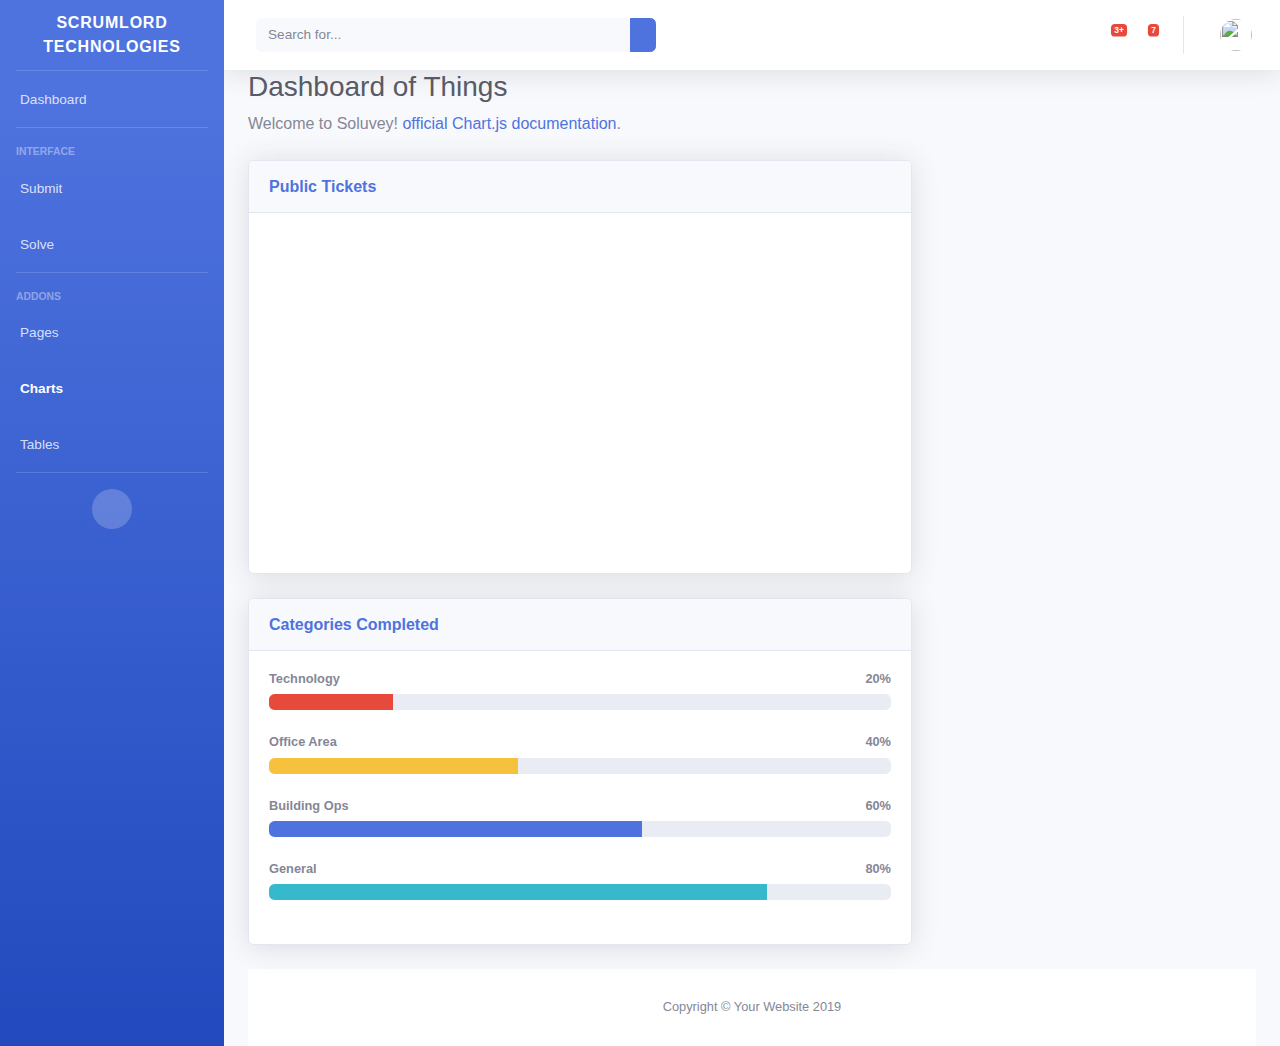
==== accountmanager/adminDashboard.html @ 80fbacda "did a lot of reworking the methods and functions to get rid of garbage code. consolidated functions " ====
﻿<!DOCTYPE html>
<html lang="en">

<head>

    <meta charset="utf-8">
    <meta http-equiv="X-UA-Compatible" content="IE=edge">
    <meta name="viewport" content="width=device-width, initial-scale=1, shrink-to-fit=no">
    <meta name="description" content="">
    <meta name="author" content="">


    <title>Admin Dashboard</title>

    <!-- Custom fonts for this template-->
    <link href="vendor/fontawesome-free/css/all.min.css" rel="stylesheet" type="text/css">
    <link href="dashboard.css" rel="stylesheet">

    <!-- Custom styles for this template-->
    <link href="dashboard.css" rel="stylesheet">

</head>

<body id="page-top" onload="loadDashboardAdmin()">

    <!-- Page Wrapper -->
    <div id="wrapper">

        <!-- Sidebar -->
        <ul class="navbar-nav bg-gradient-primary sidebar sidebar-dark accordion" id="accordionSidebar">

            <!-- Sidebar - Brand -->
            <a class="sidebar-brand d-flex align-items-center justify-content-center" href="index.html">
                <div class="sidebar-brand-icon rotate-n-15">
                    <i class="fas fa-laugh-wink"></i>
                </div>
                <div class="sidebar-brand-text mx-3">ScrumLord Technologies</div>
            </a>

            <!-- Divider -->
            <hr class="sidebar-divider my-0">

            <!-- Nav Item - Dashboard -->
            <li class="nav-item">
                <a class="nav-link" href="adminDashboard.html">
                    <i class="fas fa-fw fa-tachometer-alt"></i>
                    <span>Dashboard</span>
                </a>
            </li>

            <!-- Divider -->
            <hr class="sidebar-divider">

            <!-- Heading -->
            <div class="sidebar-heading">
                Interface
            </div>

            <!-- Nav Item - Pages Collapse Menu -->
            <li class="nav-item">
                <a class="nav-link collapsed" href="SubmissionPage.html" data-toggle="collapse" data-target="#collapseTwo" aria-expanded="true" aria-controls="collapseTwo">
                    <i class="fas fa-fw fa-cog"></i>
                    <span>Submit</span>
                </a>
                <div id="collapseTwo" class="collapse" aria-labelledby="headingTwo" data-parent="#accordionSidebar">
                    <div class="bg-white py-2 collapse-inner rounded">
                        <h6 class="collapse-header">Custom Components:</h6>
                        <a class="collapse-item" href="buttons.html">Buttons</a>
                        <a class="collapse-item" href="cards.html">Cards</a>
                    </div>
                </div>
            </li>

            <!-- Nav Item - Utilities Collapse Menu -->
            <li class="nav-item">
                <a class="nav-link collapsed" href="solve.html" data-toggle="collapse" data-target="#collapseUtilities" aria-expanded="true" aria-controls="collapseUtilities">
                    <i class="fas fa-fw fa-wrench"></i>
                    <span>Solve</span>
                </a>
                <div id="collapseUtilities" class="collapse" aria-labelledby="headingUtilities" data-parent="#accordionSidebar">
                    <div class="bg-white py-2 collapse-inner rounded">
                        <h6 class="collapse-header">Custom Utilities:</h6>
                        <a class="collapse-item" href="utilities-color.html">Colors</a>
                        <a class="collapse-item" href="utilities-border.html">Borders</a>
                        <a class="collapse-item" href="utilities-animation.html">Animations</a>
                        <a class="collapse-item" href="utilities-other.html">Other</a>
                    </div>
                </div>
            </li>

            <!-- Divider -->
            <hr class="sidebar-divider">

            <!-- Heading -->
            <div class="sidebar-heading">
                Addons
            </div>

            <!-- Nav Item - Pages Collapse Menu -->
            <li class="nav-item">
                <a class="nav-link collapsed" href="#" data-toggle="collapse" data-target="#collapsePages" aria-expanded="true" aria-controls="collapsePages">
                    <i class="fas fa-fw fa-folder"></i>
                    <span>Pages</span>
                </a>
                <div id="collapsePages" class="collapse" aria-labelledby="headingPages" data-parent="#accordionSidebar">
                    <div class="bg-white py-2 collapse-inner rounded">
                        <h6 class="collapse-header">Login Screens:</h6>
                        <a class="collapse-item" href="login.html">Login</a>
                        <a class="collapse-item" href="register.html">Register</a>
                        <a class="collapse-item" href="forgot-password.html">Forgot Password</a>
                        <div class="collapse-divider"></div>
                        <h6 class="collapse-header">Other Pages:</h6>
                        <a class="collapse-item" href="404.html">404 Page</a>
                        <a class="collapse-item" href="blank.html">Blank Page</a>
                    </div>
                </div>
            </li>

            <!-- Nav Item - Charts -->
            <li class="nav-item active">
                <a class="nav-link" href="charts.html">
                    <i class="fas fa-fw fa-chart-area"></i>
                    <span>Charts</span>
                </a>
            </li>

            <!-- Nav Item - Tables -->
            <li class="nav-item">
                <a class="nav-link" href="tables.html">
                    <i class="fas fa-fw fa-table"></i>
                    <span>Tables</span>
                </a>
            </li>

            <!-- Divider -->
            <hr class="sidebar-divider d-none d-md-block">

            <!-- Sidebar Toggler (Sidebar) -->
            <div class="text-center d-none d-md-inline">
                <button class="rounded-circle border-0" id="sidebarToggle"></button>
            </div>

        </ul>
        <!-- End of Sidebar -->
        <!-- Content Wrapper -->
        <div id="content-wrapper" class="d-flex flex-column">

            <!-- Main Content -->
            <div id="content">

                <!-- Topbar -->
                <nav class="navbar navbar-expand navbar-light bg-white topbar 
                     static-top shadow">

                    <!-- Sidebar Toggle (Topbar) -->
                    <button id="sidebarToggleTop" class="btn btn-link d-md-none rounded-circle mr-3">
                        <i class="fa fa-bars"></i>
                    </button>

                    <!-- Topbar Search -->
                    <form class="d-none d-sm-inline-block form-inline mr-auto ml-md-3 my-2 my-md-0 mw-100 navbar-search">
                        <div class="input-group">
                            <input type="text" class="form-control bg-light border-0 small" placeholder="Search for..." aria-label="Search" aria-describedby="basic-addon2">
                            <div class="input-group-append">
                                <button class="btn btn-primary" type="button">
                                    <i class="fas fa-search fa-sm"></i>
                                </button>
                            </div>
                        </div>
                    </form>

                    <!-- Topbar Navbar -->
                    <ul class="navbar-nav ml-auto">

                        <!-- Nav Item - Search Dropdown (Visible Only XS) -->
                        <li class="nav-item dropdown no-arrow d-sm-none">
                            <a class="nav-link dropdown-toggle" href="#" id="searchDropdown" role="button" data-toggle="dropdown" aria-haspopup="true" aria-expanded="false">
                                <i class="fas fa-search fa-fw"></i>
                            </a>
                            <!-- Dropdown - Messages -->
                            <div class="dropdown-menu dropdown-menu-right p-3 shadow animated--grow-in" aria-labelledby="searchDropdown">
                                <form class="form-inline mr-auto w-100 navbar-search">
                                    <div class="input-group">
                                        <input type="text" class="form-control bg-light border-0 small" placeholder="Search for..." aria-label="Search" aria-describedby="basic-addon2">
                                        <div class="input-group-append">
                                            <button class="btn btn-primary" type="button">
                                                <i class="fas fa-search fa-sm"></i>
                                            </button>
                                        </div>
                                    </div>
                                </form>
                            </div>
                        </li>

                        <!-- Nav Item - Alerts -->
                        <li class="nav-item dropdown no-arrow mx-1">
                            <a class="nav-link dropdown-toggle" href="#" id="alertsDropdown" role="button" data-toggle="dropdown" aria-haspopup="true" aria-expanded="false">
                                <i class="fas fa-bell fa-fw"></i>
                                <!-- Counter - Alerts -->
                                <span class="badge badge-danger badge-counter">3+</span>
                            </a>
                            <!-- Dropdown - Alerts -->
                            <div class="dropdown-list dropdown-menu dropdown-menu-right shadow animated--grow-in" aria-labelledby="alertsDropdown">
                                <h6 class="dropdown-header">
                                    Alerts Center
                                </h6>
                                <a class="dropdown-item d-flex align-items-center" href="#">
                                    <div class="mr-3">
                                        <div class="icon-circle bg-primary">
                                            <i class="fas fa-file-alt text-white"></i>
                                        </div>
                                    </div>
                                    <div>
                                        <div class="small text-gray-500">December 12, 2019</div>
                                        <span class="font-weight-bold">A new monthly report is ready to download!</span>
                                    </div>
                                </a>
                                <a class="dropdown-item d-flex align-items-center" href="#">
                                    <div class="mr-3">
                                        <div class="icon-circle bg-success">
                                            <i class="fas fa-donate text-white"></i>
                                        </div>
                                    </div>
                                    <div>
                                        <div class="small text-gray-500">December 7, 2019</div>
                                        $290.29 has been deposited into your account!
                                    </div>
                                </a>
                                <a class="dropdown-item d-flex align-items-center" href="#">
                                    <div class="mr-3">
                                        <div class="icon-circle bg-warning">
                                            <i class="fas fa-exclamation-triangle text-white"></i>
                                        </div>
                                    </div>
                                    <div>
                                        <div class="small text-gray-500">December 2, 2019</div>
                                        Spending Alert: We've noticed unusually high spending for your account.
                                    </div>
                                </a>
                                <a class="dropdown-item text-center small text-gray-500" href="#">Show All Alerts</a>
                            </div>
                        </li>

                        <!-- Nav Item - Messages -->
                        <li class="nav-item dropdown no-arrow mx-1">
                            <a class="nav-link dropdown-toggle" href="#" id="messagesDropdown" role="button" data-toggle="dropdown" aria-haspopup="true" aria-expanded="false">
                                <i class="fas fa-envelope fa-fw"></i>
                                <!-- Counter - Messages -->
                                <span class="badge badge-danger badge-counter">7</span>
                            </a>
                            <!-- Dropdown - Messages -->
                            <div class="dropdown-list dropdown-menu dropdown-menu-right shadow animated--grow-in" aria-labelledby="messagesDropdown">
                                <h6 class="dropdown-header">
                                    Message Center
                                </h6>
                                <a class="dropdown-item d-flex align-items-center" href="#">
                                    <div class="dropdown-list-image mr-3">
                                        <img class="rounded-circle" src="https://source.unsplash.com/fn_BT9fwg_E/60x60" alt="">
                                        <div class="status-indicator bg-success"></div>
                                    </div>
                                    <div class="font-weight-bold">
                                        <div class="text-truncate">Hi there! I am wondering if you can help me with a problem I've been having.</div>
                                        <div class="small text-gray-500">Emily Fowler � 58m</div>
                                    </div>
                                </a>
                                <a class="dropdown-item d-flex align-items-center" href="#">
                                    <div class="dropdown-list-image mr-3">
                                        <img class="rounded-circle" src="https://source.unsplash.com/AU4VPcFN4LE/60x60" alt="">
                                        <div class="status-indicator"></div>
                                    </div>
                                    <div>
                                        <div class="text-truncate">I have the photos that you ordered last month, how would you like them sent to you?</div>
                                        <div class="small text-gray-500">Jae Chun � 1d</div>
                                    </div>
                                </a>
                                <a class="dropdown-item d-flex align-items-center" href="#">
                                    <div class="dropdown-list-image mr-3">
                                        <img class="rounded-circle" src="https://source.unsplash.com/CS2uCrpNzJY/60x60" alt="">
                                        <div class="status-indicator bg-warning"></div>
                                    </div>
                                    <div>
                                        <div class="text-truncate">Last month's report looks great, I am very happy with the progress so far, keep up the good work!</div>
                                        <div class="small text-gray-500">Morgan Alvarez � 2d</div>
                                    </div>
                                </a>
                                <a class="dropdown-item d-flex align-items-center" href="#">
                                    <div class="dropdown-list-image mr-3">
                                        <img class="rounded-circle" src="https://source.unsplash.com/Mv9hjnEUHR4/60x60" alt="">
                                        <div class="status-indicator bg-success"></div>
                                    </div>
                                    <div>
                                        <div class="text-truncate">Am I a good boy? The reason I ask is because someone told me that people say this to all dogs, even if they aren't good...</div>
                                        <div class="small text-gray-500">Chicken the Dog � 2w</div>
                                    </div>
                                </a>
                                <a class="dropdown-item text-center small text-gray-500" href="#">Read More Messages</a>
                            </div>
                        </li>

                        <div class="topbar-divider d-none d-sm-block"></div>

                        <!-- Nav Item - User Information -->
                        <li class="nav-item dropdown no-arrow">
                            <a class="nav-link dropdown-toggle" href="#" id="userDropdown" role="button" data-toggle="dropdown" aria-haspopup="true" aria-expanded="false">
                                <span class="mr-2 d-none d-lg-inline text-gray-600 small"><span id="logged-in-user"></span></span>
                                <img class="img-profile rounded-circle" src="https://cdn.pixabay.com/photo/2015/10/05/22/37/blank-profile-picture-973460_960_720.png">
                            </a>
                            <!-- Dropdown - User Information -->
                            <div class="dropdown-menu dropdown-menu-right shadow animated--grow-in" aria-labelledby="userDropdown">
                                <a class="dropdown-item" href="#">
                                    <i class="fas fa-user fa-sm fa-fw mr-2 text-gray-400"></i>
                                    Profile
                                </a>
                                <a class="dropdown-item" href="#">
                                    <i class="fas fa-cogs fa-sm fa-fw mr-2 text-gray-400"></i>
                                    Settings
                                </a>
                                <a class="dropdown-item" href="#">
                                    <i class="fas fa-list fa-sm fa-fw mr-2 text-gray-400"></i>
                                    Activity Log
                                </a>
                                <div class="dropdown-divider"></div>
                                <a class="dropdown-item" href="#" data-toggle="modal" data-target="#logoutModal">
                                    <i class="fas fa-sign-out-alt fa-sm fa-fw mr-2 text-gray-400"></i>
                                    Logout
                                </a>
                            </div>
                        </li>

                    </ul>

                </nav>
                <!-- End of Topbar -->
                <!-- Begin Page Content -->
                <div class="container-fluid">

                    <!-- Page Heading -->
                    <h1 class="h3 mb-2 text-gray-800">Dashboard of Things</h1>
                    <p class="mb-4">Welcome to Soluvey! <a target="_blank" href="https://www.chartjs.org/docs/latest/">official Chart.js documentation</a>.</p>

                    <!-- Content Row -->
                    <div class="row">

                        <div class="col-xl-8 col-lg-7">

                            <!-- Problems Listed -->
                            <div class="card shadow mb-4">
                                <div class="card-header py-3">
                                    <h6 class="m-0 font-weight-bold text-primary">Public Tickets</h6>
                                </div>
                                <div class="card-body">
                                    <div class="chart-area">
                                        <div id="adminTicketsDiv">
                                            
                                        </div>
                                    </div>
                                </div>
                            </div>

                            <!-- Bar Chart -->

                            <div class="card shadow mb-4">
                                <div class="card-header py-3">
                                    <h6 class="m-0 font-weight-bold text-primary">Categories Completed</h6>
                                </div>
                                <div class="card-body">
                                    <h4 class="small font-weight-bold">Technology <span class="float-right">20%</span></h4>
                                    <div class="progress mb-4">
                                        <div class="progress-bar bg-danger" role="progressbar" style="width: 20%" aria-valuenow="20" aria-valuemin="0" aria-valuemax="100"></div>
                                    </div>
                                    <h4 class="small font-weight-bold">Office Area <span class="float-right">40%</span></h4>
                                    <div class="progress mb-4">
                                        <div class="progress-bar bg-warning" role="progressbar" style="width: 40%" aria-valuenow="40" aria-valuemin="0" aria-valuemax="100"></div>
                                    </div>
                                    <h4 class="small font-weight-bold">Building Ops <span class="float-right">60%</span></h4>
                                    <div class="progress mb-4">
                                        <div class="progress-bar" role="progressbar" style="width: 60%" aria-valuenow="60" aria-valuemin="0" aria-valuemax="100"></div>
                                    </div>
                                    <h4 class="small font-weight-bold">General <span class="float-right">80%</span></h4>
                                    <div class="progress mb-4">
                                        <div class="progress-bar bg-info" role="progressbar" style="width: 80%" aria-valuenow="80" aria-valuemin="0" aria-valuemax="100"></div>
                                    </div>
                                </div>
                            </div>

                            <!-- Donut Chart -->
                            

                    </div>
                <!-- /.container-fluid -->

            </div>
            <!-- End of Main Content -->
            <!-- Footer -->
            <footer class="sticky-footer bg-white">
                <div class="container my-auto">
                    <div class="copyright text-center my-auto">
                        <span>Copyright &copy; Your Website 2019</span>
                    </div>
                </div>
            </footer>
            <!-- End of Footer -->

        </div>
        <!-- End of Content Wrapper -->

    </div>
    <!-- End of Page Wrapper -->
    <!-- Scroll to Top Button-->
    <a class="scroll-to-top rounded" href="#page-top">
        <i class="fas fa-angle-up"></i>
    </a>

    <!-- Logout Modal-->
    <div class="modal fade" id="logoutModal" tabindex="-1" role="dialog" aria-labelledby="exampleModalLabel" aria-hidden="true">
        <div class="modal-dialog" role="document">
            <div class="modal-content">
                <div class="modal-header">
                    <h5 class="modal-title" id="exampleModalLabel">Ready to Leave?</h5>
                    <button class="close" type="button" data-dismiss="modal" aria-label="Close">
                        <span aria-hidden="true">�</span>
                    </button>
                </div>
                <div class="modal-body">Select "Logout" below if you are ready to end your current session.</div>
                <div class="modal-footer">
                    <button class="btn btn-secondary" type="button" data-dismiss="modal">Cancel</button>
                    <a class="btn btn-primary" href="login.html">Logout</a>
                </div>
            </div>
        </div>
    </div>

    <!-- Bootstrap core JavaScript-->
    <script src="vendor/jquery/jquery.min.js"></script>
    <script src="vendor/bootstrap/js/bootstrap.bundle.min.js"></script>

    <!-- Core plugin JavaScript-->
    <script src="vendor/jquery-easing/jquery.easing.min.js"></script>

    <!-- Custom scripts for all pages-->
    <script src="js/sb-admin-2.min.js"></script>

    <!-- Page level plugins -->
    <script src="vendor/chart.js/Chart.min.js"></script>

    <!-- Page level custom scripts -->
    <script src="js/demo/chart-area-demo.js"></script>
    <script src="js/demo/chart-pie-demo.js"></script>
    <script src="js/demo/chart-bar-demo.js"></script>

    <!-- Personal JavaScript written by Scrumlords-->
    <script src="scripts.js"></script>
    <script src="https://ajax.googleapis.com/ajax/libs/jquery/3.3.1/jquery.min.js"></script>

</body>

</html>
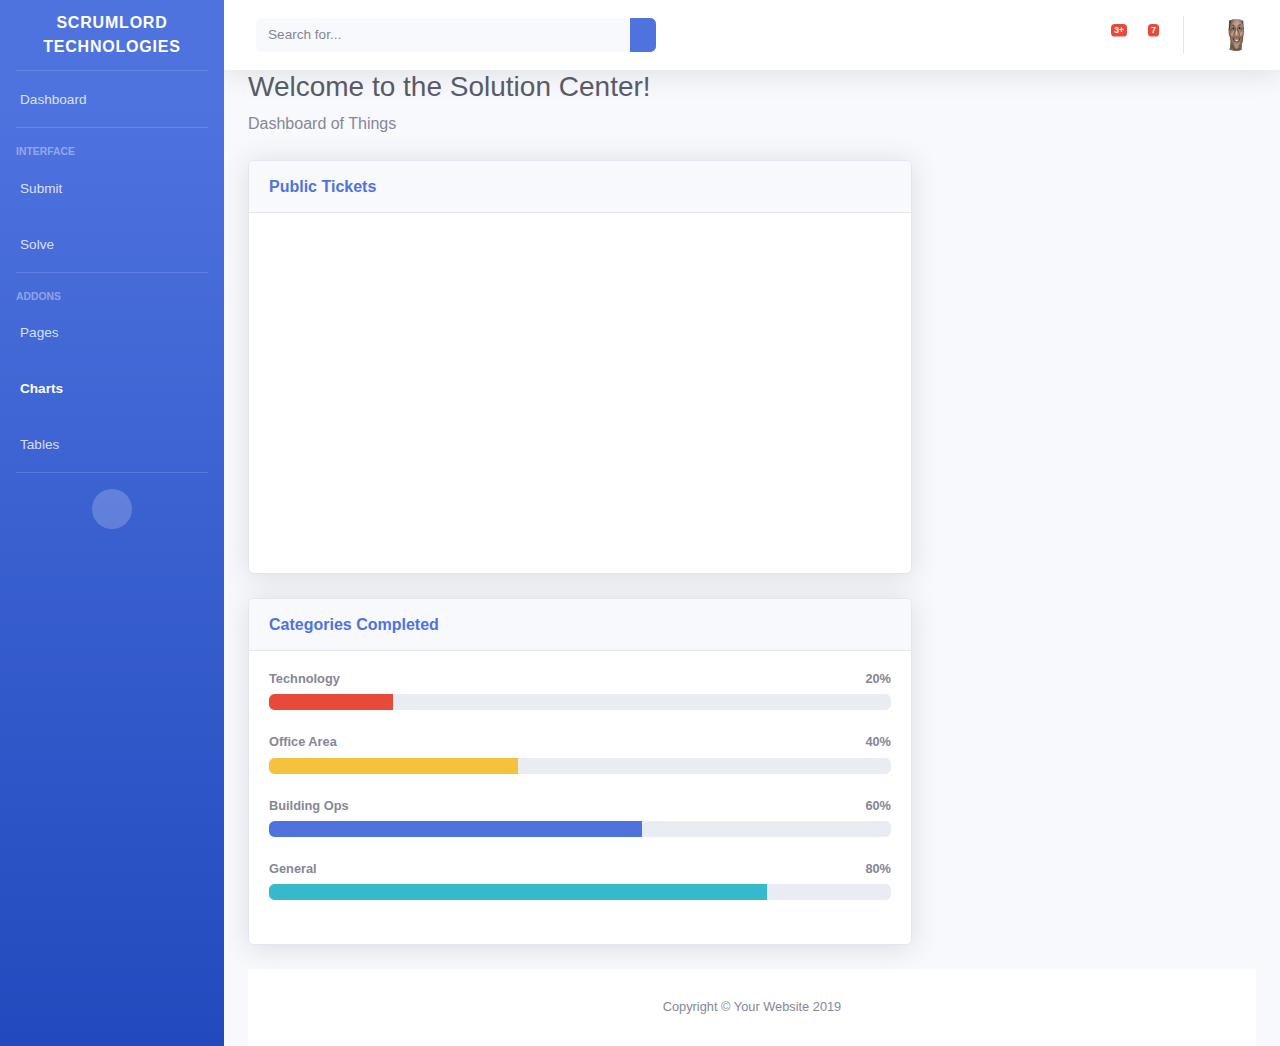
==== commit 00f3fe8b: "Updated name on dashboard and profile image" ====
--- a/accountmanager/adminDashboard.html
+++ b/accountmanager/adminDashboard.html
@@ -21,7 +21,7 @@
 
 </head>
 
-<body id="page-top" onload="loadDashboardAdmin()">
+<body id="page-top" onload="LoadAdminDashboard()">
 
     <!-- Page Wrapper -->
     <div id="wrapper">
@@ -255,7 +255,7 @@
                                 </h6>
                                 <a class="dropdown-item d-flex align-items-center" href="#">
                                     <div class="dropdown-list-image mr-3">
-                                        <img class="rounded-circle" src="https://source.unsplash.com/fn_BT9fwg_E/60x60" alt="">
+                                        <img class="rounded-circle" src="profile.jpg" alt="profile image">
                                         <div class="status-indicator bg-success"></div>
                                     </div>
                                     <div class="font-weight-bold">
@@ -301,9 +301,9 @@
 
                         <!-- Nav Item - User Information -->
                         <li class="nav-item dropdown no-arrow">
-                            <a class="nav-link dropdown-toggle" href="#" id="userDropdown" role="button" data-toggle="dropdown" aria-haspopup="true" aria-expanded="false">
+                            <a class="nav-link dropdown-toggle" href='javascript:LogOff()' id="userDropdown" role="button" data-toggle="dropdown" aria-haspopup="true" aria-expanded="false">
                                 <span class="mr-2 d-none d-lg-inline text-gray-600 small"><span id="logged-in-user"></span></span>
-                                <img class="img-profile rounded-circle" src="https://cdn.pixabay.com/photo/2015/10/05/22/37/blank-profile-picture-973460_960_720.png">
+                                <img class="img-profile rounded-circle" src="profile.jpg">
                             </a>
                             <!-- Dropdown - User Information -->
                             <div class="dropdown-menu dropdown-menu-right shadow animated--grow-in" aria-labelledby="userDropdown">
@@ -335,8 +335,8 @@
                 <div class="container-fluid">
 
                     <!-- Page Heading -->
-                    <h1 class="h3 mb-2 text-gray-800">Dashboard of Things</h1>
-                    <p class="mb-4">Welcome to Soluvey! <a target="_blank" href="https://www.chartjs.org/docs/latest/">official Chart.js documentation</a>.</p>
+                    <h1 class="h3 mb-2 text-gray-800">Welcome to the Solution Center!</h1>
+                    <p class="mb-4">Dashboard of Things</p>
 
                     <!-- Content Row -->
                     <div class="row">
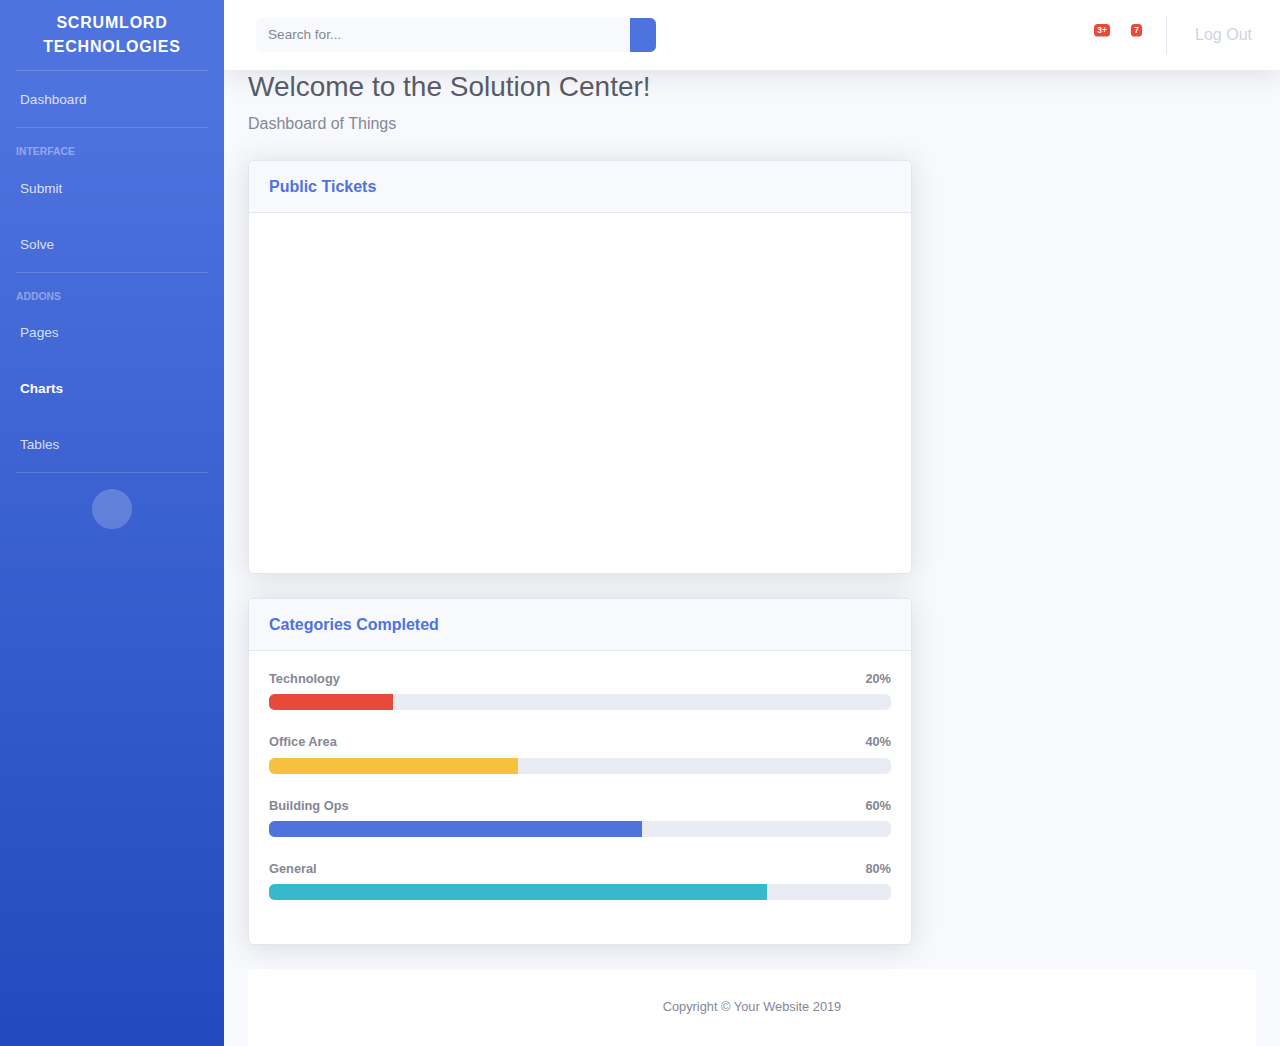
==== commit 37d76831: "final cleanup" ====
--- a/accountmanager/adminDashboard.html
+++ b/accountmanager/adminDashboard.html
@@ -301,9 +301,9 @@
 
                         <!-- Nav Item - User Information -->
                         <li class="nav-item dropdown no-arrow">
-                            <a class="nav-link dropdown-toggle" href='javascript:LogOff()' id="userDropdown" role="button" data-toggle="dropdown" aria-haspopup="true" aria-expanded="false">
-                                <span class="mr-2 d-none d-lg-inline text-gray-600 small"><span id="logged-in-user"></span></span>
-                                <img class="img-profile rounded-circle" src="profile.jpg">
+                            <a class="nav-link dropdown-toggle" href='javascript:LogOff()' id="userDropdown" role="button" data-toggle="dropdown" aria-haspopup="true" aria-expanded="false">Log Out
+                                <!--<span class="mr-2 d-none d-lg-inline text-gray-600 small"><span id="logged-in-user"></span></span>
+                                <img class="img-profile rounded-circle" src="profile.jpg">-->
                             </a>
                             <!-- Dropdown - User Information -->
                             <div class="dropdown-menu dropdown-menu-right shadow animated--grow-in" aria-labelledby="userDropdown">
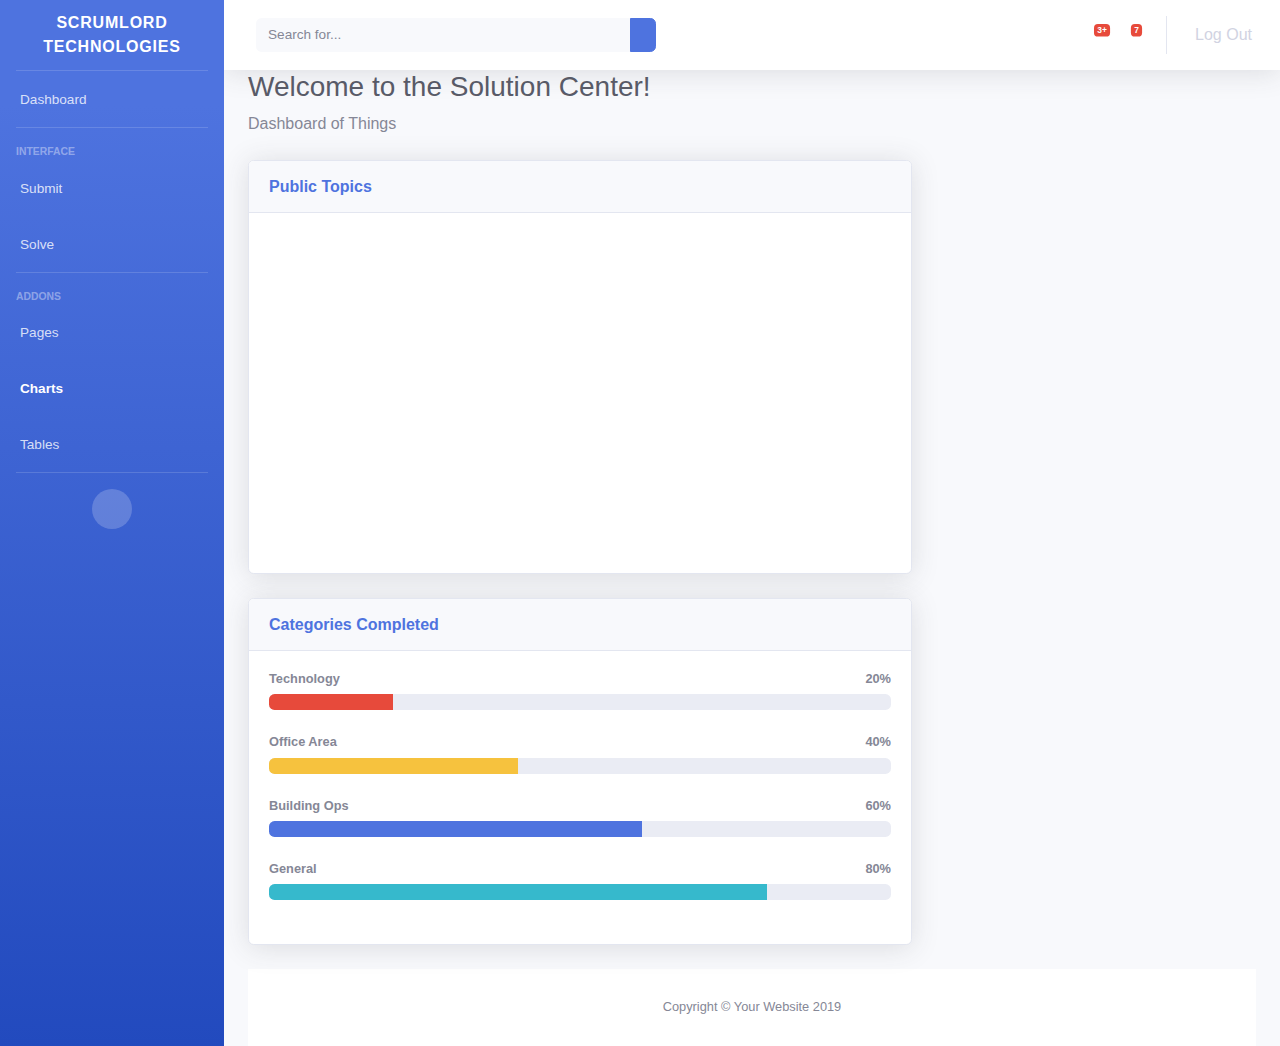
==== commit 524a47ef: "changed db connections and rebuilt db, changed tickets to topics" ====
--- a/accountmanager/adminDashboard.html
+++ b/accountmanager/adminDashboard.html
@@ -346,7 +346,7 @@
                             <!-- Problems Listed -->
                             <div class="card shadow mb-4">
                                 <div class="card-header py-3">
-                                    <h6 class="m-0 font-weight-bold text-primary">Public Tickets</h6>
+                                    <h6 class="m-0 font-weight-bold text-primary">Public Topics</h6>
                                 </div>
                                 <div class="card-body">
                                     <div class="chart-area">
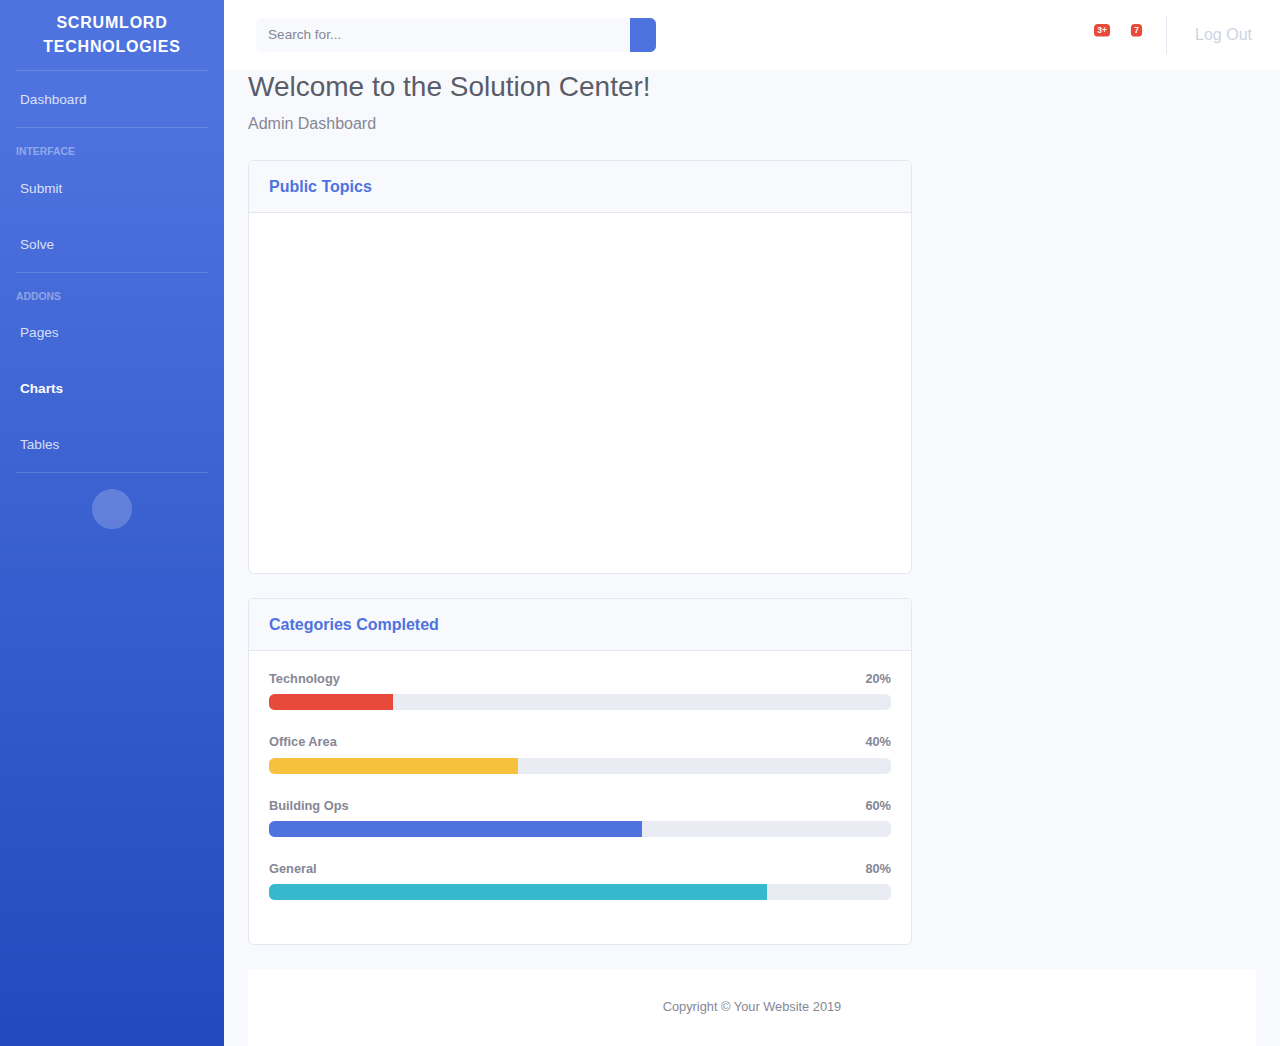
==== commit d14f7b01: "final touches" ====
--- a/accountmanager/adminDashboard.html
+++ b/accountmanager/adminDashboard.html
@@ -336,7 +336,7 @@
 
                     <!-- Page Heading -->
                     <h1 class="h3 mb-2 text-gray-800">Welcome to the Solution Center!</h1>
-                    <p class="mb-4">Dashboard of Things</p>
+                    <p class="mb-4">Admin Dashboard</p>
 
                     <!-- Content Row -->
                     <div class="row">
